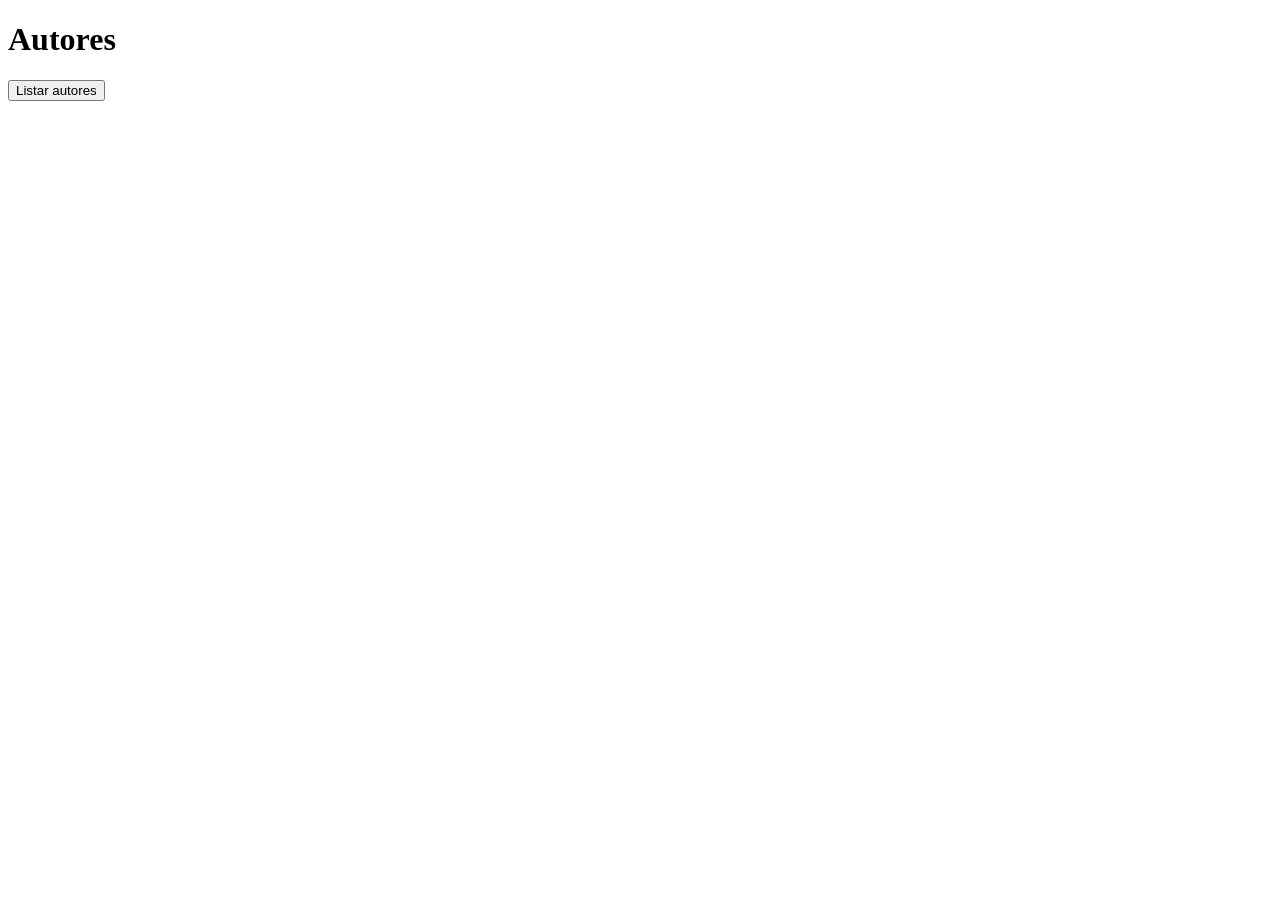
==== src/index.html @ cb9402bc "Criação de index.html e index.js" ====
<!DOCTYPE html>
<html lang="pt-BR">
<head>
  <meta charset="UTF-8">
  <title>Autores - e-note</title>
</head>
<body>

  <h1>Autores</h1>

  <button id="btnLoadAuthors">Listar autores</button>

  <ul id="authorList"></ul>

  <!-- Importa o JavaScript -->
  <script type="module" src="index.js"></script>
</body>
</html>
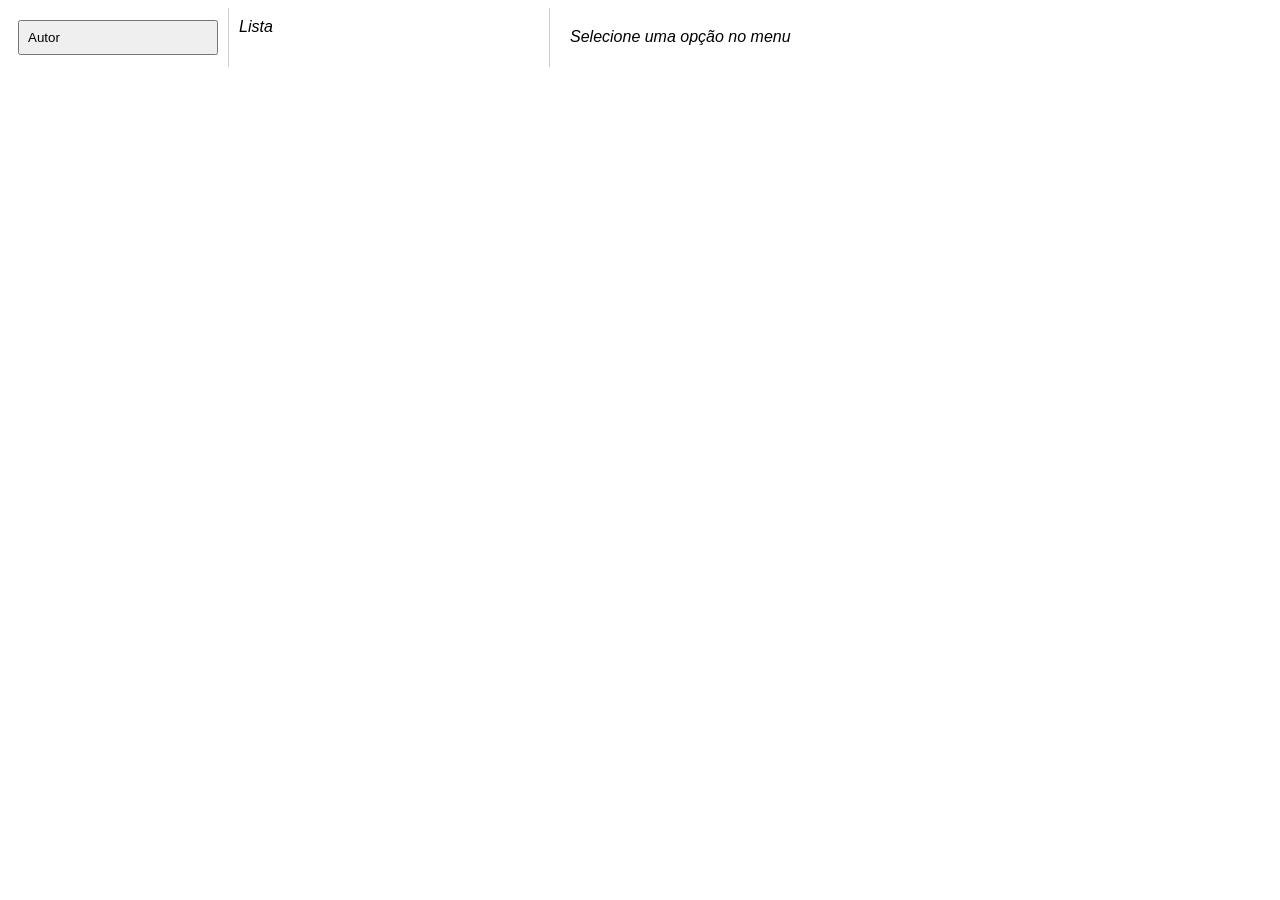
==== commit 3d514121: "Funções para autor" ====
--- a/src/index.html
+++ b/src/index.html
@@ -2,17 +2,35 @@
 <html lang="pt-BR">
 <head>
   <meta charset="UTF-8">
-  <title>Autores - e-note</title>
+  <title>e-note</title>
+  <link rel="stylesheet" href="styles.css">
 </head>
 <body>
+  <!-- MENU LATERAL -->
+  <div id="menu">
 
-  <h1>Autores</h1>
+    <!-- AUTOR -->
+    <div class="menu-item">
+      <button id="autor-btn">Autor</button>
 
-  <button id="btnLoadAuthors">Listar autores</button>
+      <div id="autor-submenu" class="submenu hidden">
+        <button id="autor-novo">Novo</button>
+        <button id="autor-lista">Lista</button>
+      </div>
+    </div>
 
-  <ul id="authorList"></ul>
+  </div>
 
-  <!-- Importa o JavaScript -->
+  <!-- COLUNA 2: LISTA (por enquanto vazia) -->
+  <div id="list">
+    <em>Lista</em>
+  </div>
+
+  <!-- COLUNA 3: AÇÃO -->
+  <div id="action">
+    <em>Selecione uma opção no menu</em>
+  </div>
+
   <script type="module" src="index.js"></script>
 </body>
 </html>
--- a/src/styles.css
+++ b/src/styles.css
@@ -0,0 +1,40 @@
+body {
+  display: flex;
+  font-family: Arial, sans-serif;
+}
+
+/* MENU */
+#menu {
+  width: 200px;
+  border-right: 1px solid #ccc;
+  padding: 10px;
+}
+
+.menu-item button {
+  width: 100%;
+  padding: 8px;
+  margin: 2px 0;
+  text-align: left;
+}
+
+/* SUBMENU */
+.submenu {
+  margin-left: 10px;
+}
+
+/* CLASSE MÁGICA */
+.hidden {
+  display: none;
+}
+
+#list {
+  width: 300px;
+  border-right: 1px solid #ccc;
+  padding: 10px;
+}
+
+/* ÁREA PRINCIPAL */
+#action {
+  padding: 20px;
+  flex: 1;
+}
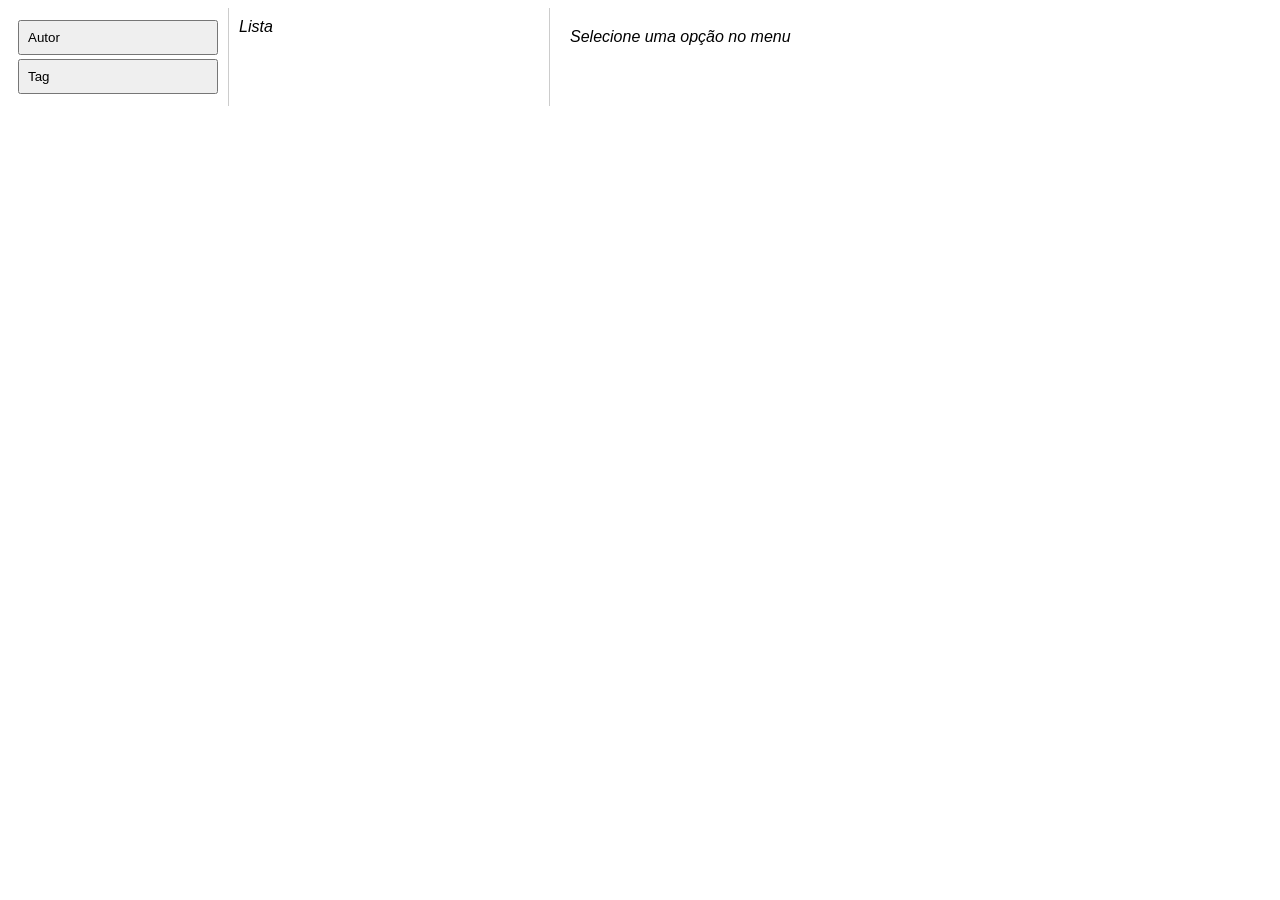
==== commit 80b04306: "Funções para listar, criar e apagar Tags" ====
--- a/src/index.html
+++ b/src/index.html
@@ -19,6 +19,16 @@
       </div>
     </div>
 
+    <!-- TAG -->
+    <div class="menu-item">
+      <button id="tag-btn">Tag</button>
+
+      <div id="tag-submenu" class="submenu hidden">
+        <button id="tag-novo">Nova</button>
+        <button id="tag-lista">Lista</button>
+      </div>
+    </div>
+
   </div>
 
   <!-- COLUNA 2: LISTA (por enquanto vazia) -->
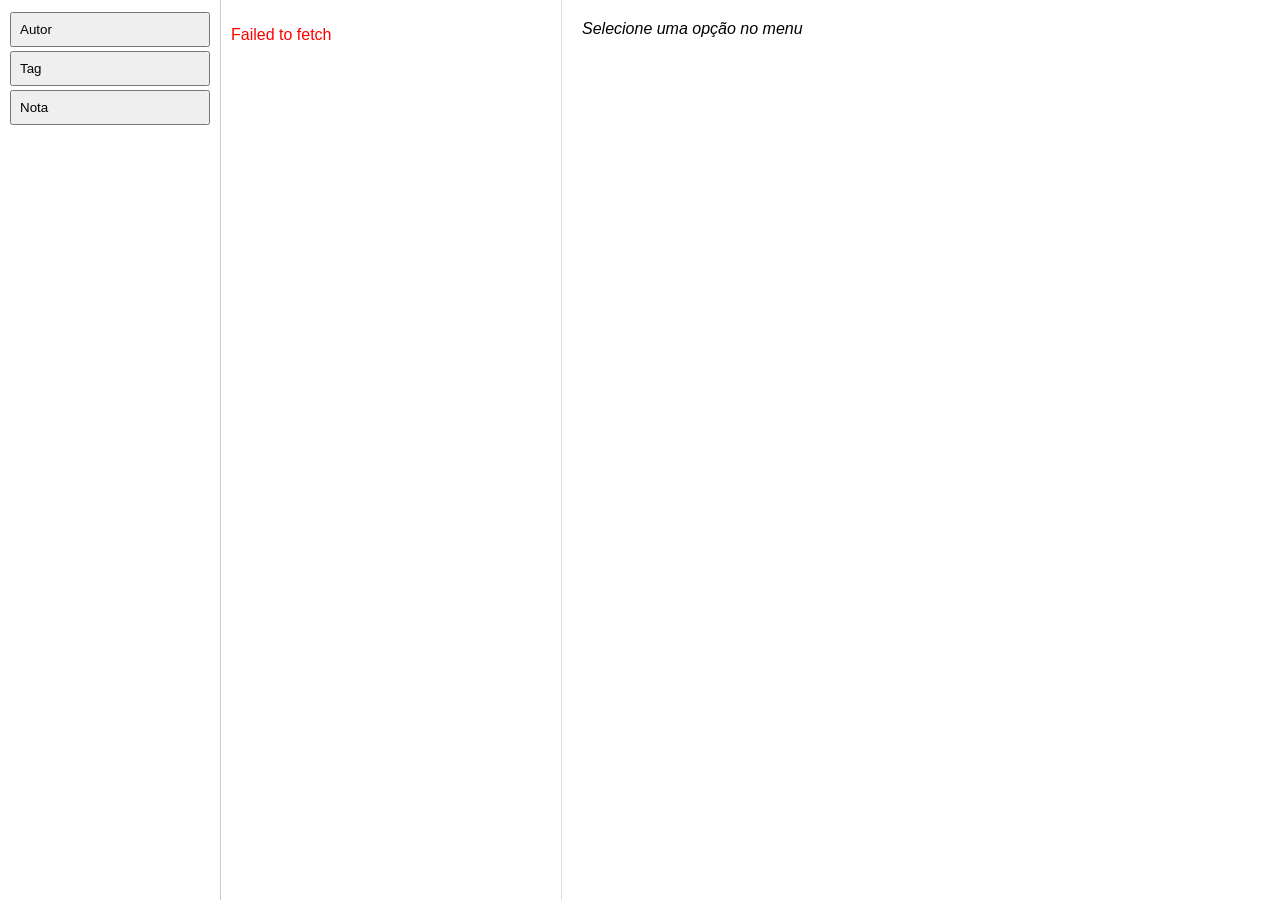
==== commit 7b8a0c51: "Criação de Notas - parte 1" ====
--- a/src/index.html
+++ b/src/index.html
@@ -29,6 +29,15 @@
       </div>
     </div>
 
+    <!-- NOTA -->
+    <div class="menu-item">
+      <button id="note-btn">Nota</button>
+
+      <div id="note-submenu" class="submenu hidden">
+        <button id="note-novo">Escrever</button>
+      </div>
+    </div>
+
   </div>
 
   <!-- COLUNA 2: LISTA (por enquanto vazia) -->
--- a/src/styles.css
+++ b/src/styles.css
@@ -1,6 +1,15 @@
+/* RESET BÁSICO */
+html, body {
+  height: 100%;
+  margin: 0;
+}
+
+/* LAYOUT GERAL */
 body {
   display: flex;
   font-family: Arial, sans-serif;
+  height: 100vh; /* 🔥 essencial para scroll funcionar */
+  overflow: hidden; /* evita scroll da página inteira */
 }
 
 /* MENU */
@@ -8,8 +17,10 @@
   width: 200px;
   border-right: 1px solid #ccc;
   padding: 10px;
+  overflow-y: auto;
 }
 
+/* BOTÕES DO MENU */
 .menu-item button {
   width: 100%;
   padding: 8px;
@@ -27,14 +38,70 @@
   display: none;
 }
 
+/* LISTA (miniaturas / autores / tags / notas) */
 #list {
-  width: 300px;
-  border-right: 1px solid #ccc;
+  width: 320px;
+  border-right: 1px solid #ddd;
   padding: 10px;
+
+  overflow-y: auto;   /* ✅ rolagem individual */
+  overflow-x: hidden;
 }
 
-/* ÁREA PRINCIPAL */
+/* ÁREA PRINCIPAL (formulários / visualização) */
 #action {
+  flex: 1;
   padding: 20px;
-  flex: 1;
+  overflow-y: auto; /* rolagem independente, se crescer */
 }
+
+/* MINIATURAS DE NOTAS */
+.note-card {
+  border: 1px solid #ccc;
+  padding: 10px;
+  margin-bottom: 8px;
+  cursor: pointer;
+  border-radius: 6px;
+  background: #fff;
+  transition: background 0.2s, box-shadow 0.2s;
+}
+
+.note-card:hover {
+  background-color: #f5f5f5;
+  box-shadow: 0 2px 6px rgba(0,0,0,0.08);
+}
+
+.note-card h3 {
+  margin: 0 0 6px 0;
+  font-size: 16px;
+}
+
+.note-card p {
+  margin: 0;
+  font-size: 14px;
+  color: #555;
+}
+
+/* BOTÕES DA NOTA */
+.note-actions {
+  margin-top: 20px;
+}
+
+.note-actions button {
+  margin-right: 10px;
+}
+
+.note-tags {
+  margin-top: 10px;
+}
+
+.tag {
+  display: inline-block;
+  background: #eef;
+  color: #333;
+  padding: 3px 8px;
+  margin-right: 6px;
+  border-radius: 12px;
+  font-size: 0.85em;
+}
+
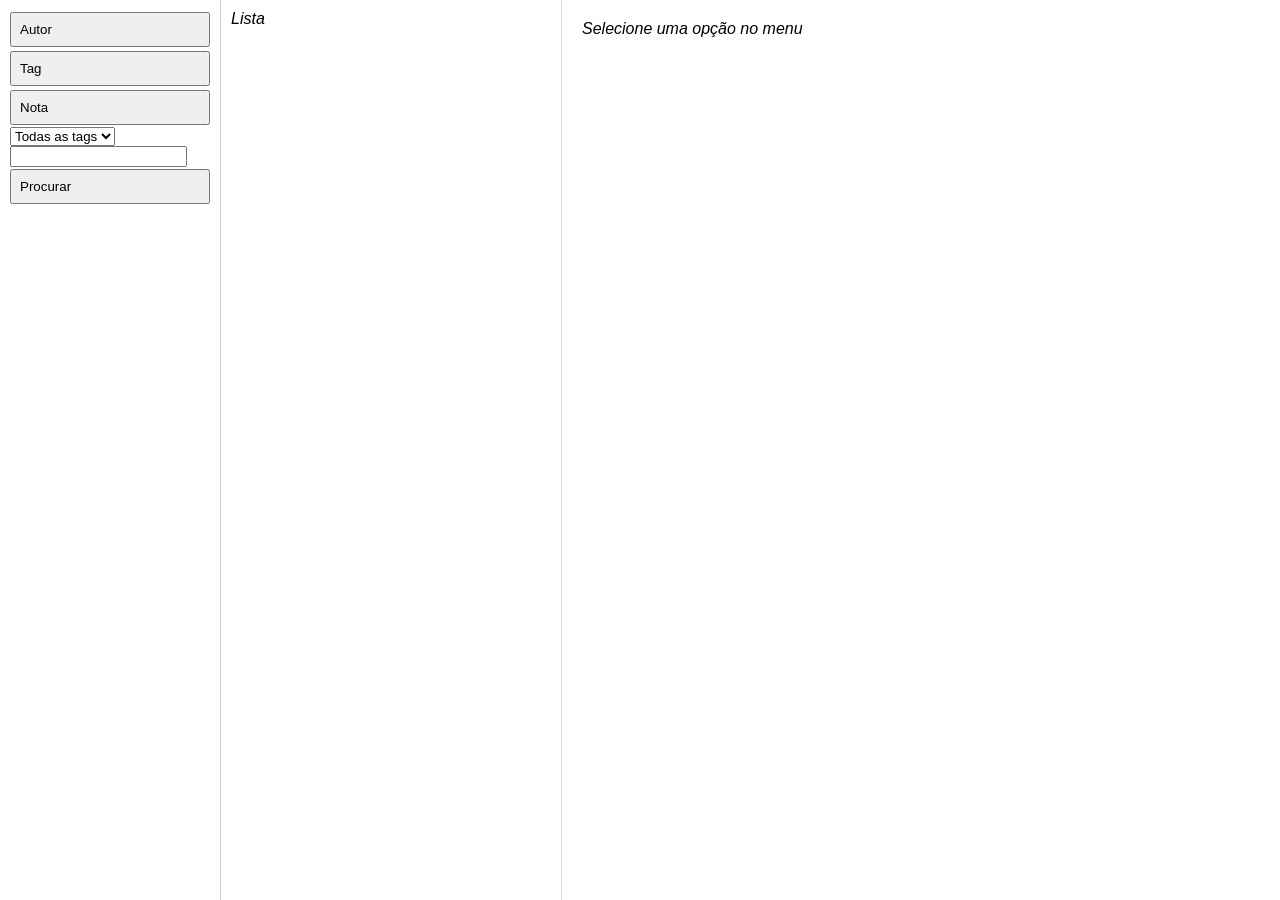
==== commit 2665941d: "Filtros e busca" ====
--- a/src/index.html
+++ b/src/index.html
@@ -38,6 +38,17 @@
       </div>
     </div>
 
+    <!-- FILTRO POR TAGS -->
+    <div class="menu-item">
+      <select id="select-tags" name="select-tags"></select>
+    </div>
+
+    <!-- FILTRO POR PESQUISA DE TEXTO -->
+    <div class="menu-item">
+      <input type="search" id="note-search" name="note-search">
+      <button id="search-btn">Procurar</button>
+    </div>
+
   </div>
 
   <!-- COLUNA 2: LISTA (por enquanto vazia) -->
@@ -50,6 +61,30 @@
     <em>Selecione uma opção no menu</em>
   </div>
 
+  <!-- MODAL DE CONFIRMAÇÃO -->
+  <div id="confirmModal" class="modal hidden">
+    <div class="modal-content">
+      <h3>e-note</h3>
+      <p id="confirmMessage"></p>
+
+      <div class="modal-actions">
+        <button id="confirmYes" class="danger">Apagar</button>
+        <button id="confirmNo">Cancelar</button>
+      </div>
+    </div>
+  </div>
+
+  <!-- SELETOR DE LINK INTERNO -->
+  <div id="internal-link-box" class="hidden">
+    <input 
+        type="text" 
+        id="internal-link-search" 
+        placeholder="Digite o título da nota..."
+    />
+
+    <ul id="internal-link-results"></ul>
+  </div>
+
   <script type="module" src="index.js"></script>
 </body>
 </html>
--- a/src/styles.css
+++ b/src/styles.css
@@ -8,7 +8,7 @@
 body {
   display: flex;
   font-family: Arial, sans-serif;
-  height: 100vh; /* 🔥 essencial para scroll funcionar */
+  height: 100vh; /* essencial para scroll funcionar */
   overflow: hidden; /* evita scroll da página inteira */
 }
 
@@ -38,7 +38,7 @@
   display: none;
 }
 
-/* LISTA (miniaturas / autores / tags / notas) */
+/* LISTA (miniaturas) */
 #list {
   width: 320px;
   border-right: 1px solid #ddd;
@@ -105,3 +105,51 @@
   font-size: 0.85em;
 }
 
+/* MODAL DE CONFIRMAÇÃO */
+.modal {
+  position: fixed;
+  top: 0;
+  left: 0;
+  width: 100%;
+  height: 100%;
+  background: rgba(0,0,0,0.5);
+  display: flex;
+  align-items: center;
+  justify-content: center;
+}
+
+.modal-content {
+  background: white;
+  padding: 20px;
+  border-radius: 6px;
+  width: 300px;
+}
+
+.modal-actions {
+  margin-top: 20px;
+  text-align: right;
+}
+
+.hidden {
+  display: none;
+}
+
+/* SELETOR DE LINK INTERNO */
+.hidden { display: none; }
+
+#internal-link-results {
+    max-height: 200px;
+    overflow-y: auto;
+    border: 1px solid #ccc;
+    padding: 0;
+}
+
+#internal-link-results li {
+    list-style: none;
+    padding: 6px;
+    cursor: pointer;
+}
+
+#internal-link-results li:hover {
+    background: #eee;
+}
